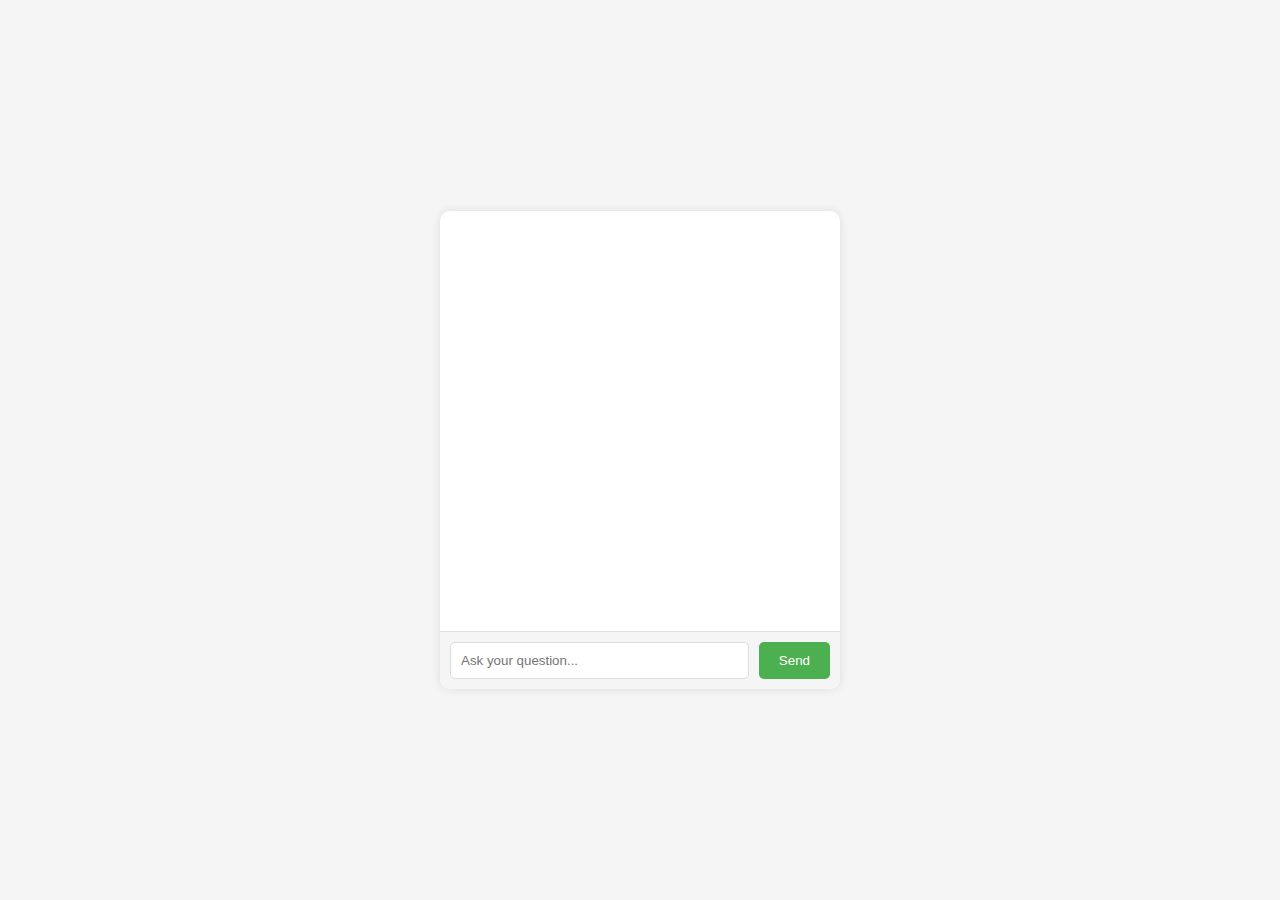
==== templates/index.html @ f2e73f31 "add docker file" ====
<!DOCTYPE html>
<html lang="en">
<head>
	<meta charset="UTF-8">
	<meta name="viewport" content="width=device-width, initial-scale=1.0">
	<title>Health Query Chatbot</title>
	<style>
		body {
			font-family: Arial, sans-serif;
			background-color: #f5f5f5;
			margin: 0;
			padding: 0;
			display: flex;
			justify-content: center;
			align-items: center;
			height: 100vh;
		}

		.chat-container {
			width: 400px;
			background-color: white;
			box-shadow: 0 0 10px rgba(0, 0, 0, 0.1);
			border-radius: 10px;
			overflow: hidden;
		}

		.chat-box {
			height: 400px;
			padding: 10px;
			overflow-y: auto;
			border-bottom: 1px solid #ddd;
		}

		.input-container {
			display: flex;
			padding: 10px;
			background-color: #f5f5f5;
		}

		input[type="text"] {
			flex: 1;
			padding: 10px;
			border: 1px solid #ddd;
			border-radius: 5px;
			margin-right: 10px;
		}

		button {
			padding: 10px 20px;
			background-color: #4CAF50;
			color: white;
			border: none;
			border-radius: 5px;
			cursor: pointer;
		}

		button:hover {
			background-color: #45a049;
		}

		.message {
			margin: 10px 0;
		}

		.user-message {
			text-align: right;
		}

		.user-message .message-content {
			background-color: #DCF8C6;
			display: inline-block;
			padding: 10px;
			border-radius: 10px;
		}

		.bot-message {
			text-align: left;
		}

		.bot-message .message-content {
			background-color: #E8E8E8;
			display: inline-block;
			padding: 10px;
			border-radius: 10px;
		}
	</style>
</head>
<body>
<div class="chat-container">
	<div id="chat-box" class="chat-box"></div>
	<div class="input-container">
		<input type="text" id="user-input" placeholder="Ask your question..." autocomplete="off">
		<button id="send-btn">Send</button>
	</div>
</div>
<script>
	document.getElementById('send-btn').addEventListener('click', function() {
		sendMessage();
	});

	document.getElementById('user-input').addEventListener('keypress', function(e) {
		if (e.key === 'Enter') {
			sendMessage();
		}
	});

	function sendMessage() {
		const userInput = document.getElementById('user-input').value;
		if (userInput.trim() === '') return;

		// Append user message to chat box
		appendMessage('user-message', userInput);

		// Clear input
		document.getElementById('user-input').value = '';

		// Send the user input to the server
		fetch('/query', {
			method: 'POST',
			headers: {
				'Content-Type': 'application/json'
			},
			body: JSON.stringify({ query: userInput })
		})
				.then(response => response.json())
				.then(data => {
					// Append bot response to chat box
					appendMessage('bot-message', data.result);
				})
				.catch(error => {
					console.error('Error:', error);
					appendMessage('bot-message', 'Error occurred, please try again.');
				});
	}

	function appendMessage(sender, message) {
		const chatBox = document.getElementById('chat-box');
		const messageElement = document.createElement('div');
		messageElement.classList.add('message', sender);

		const messageContent = document.createElement('div');
		messageContent.classList.add('message-content');
		messageContent.innerText = message;

		messageElement.appendChild(messageContent);
		chatBox.appendChild(messageElement);

		// Scroll to the bottom of the chat box
		chatBox.scrollTop = chatBox.scrollHeight;
	}
</script>
</body>
</html>
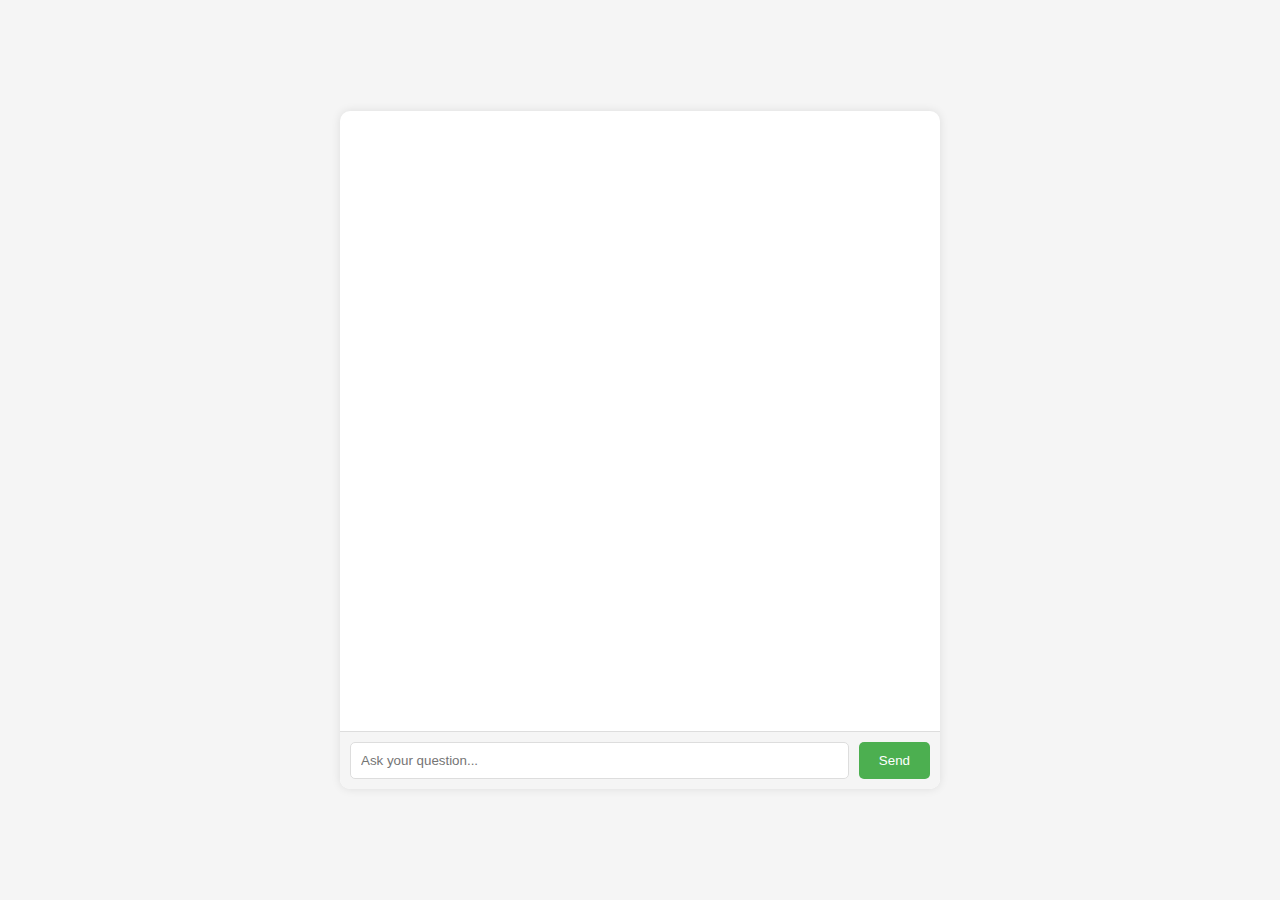
==== commit 46e9188e: "feat: update app and model" ====
--- a/templates/index.html
+++ b/templates/index.html
@@ -1,153 +1,169 @@
 <!DOCTYPE html>
 <html lang="en">
-<head>
-	<meta charset="UTF-8">
-	<meta name="viewport" content="width=device-width, initial-scale=1.0">
-	<title>Health Query Chatbot</title>
-	<style>
-		body {
-			font-family: Arial, sans-serif;
-			background-color: #f5f5f5;
-			margin: 0;
-			padding: 0;
-			display: flex;
-			justify-content: center;
-			align-items: center;
-			height: 100vh;
-		}
+	<head>
+		<meta charset="UTF-8" />
+		<meta name="viewport" content="width=device-width, initial-scale=1.0" />
+		<title>Health Query Chatbot</title>
+		<style>
+			body {
+				font-family: Arial, sans-serif;
+				background-color: #f5f5f5;
+				margin: 0;
+				padding: 0;
+				display: flex;
+				justify-content: center;
+				align-items: center;
+				height: 100vh;
+			}
 
-		.chat-container {
-			width: 400px;
-			background-color: white;
-			box-shadow: 0 0 10px rgba(0, 0, 0, 0.1);
-			border-radius: 10px;
-			overflow: hidden;
-		}
+			.chat-container {
+				width: 600px;
+				background-color: white;
+				box-shadow: 0 0 10px rgba(0, 0, 0, 0.1);
+				border-radius: 10px;
+				overflow: hidden;
+			}
 
-		.chat-box {
-			height: 400px;
-			padding: 10px;
-			overflow-y: auto;
-			border-bottom: 1px solid #ddd;
-		}
+			.chat-box {
+				height: 600px;
+				padding: 10px;
+				overflow-y: auto;
+				border-bottom: 1px solid #ddd;
+			}
 
-		.input-container {
-			display: flex;
-			padding: 10px;
-			background-color: #f5f5f5;
-		}
+			.input-container {
+				display: flex;
+				padding: 10px;
+				background-color: #f5f5f5;
+			}
 
-		input[type="text"] {
-			flex: 1;
-			padding: 10px;
-			border: 1px solid #ddd;
-			border-radius: 5px;
-			margin-right: 10px;
-		}
+			input[type='text'] {
+				flex: 1;
+				padding: 10px;
+				border: 1px solid #ddd;
+				border-radius: 5px;
+				margin-right: 10px;
+			}
 
-		button {
-			padding: 10px 20px;
-			background-color: #4CAF50;
-			color: white;
-			border: none;
-			border-radius: 5px;
-			cursor: pointer;
-		}
+			button {
+				padding: 10px 20px;
+				background-color: #4caf50;
+				color: white;
+				border: none;
+				border-radius: 5px;
+				cursor: pointer;
+			}
 
-		button:hover {
-			background-color: #45a049;
-		}
+			button:hover {
+				background-color: #45a049;
+			}
 
-		.message {
-			margin: 10px 0;
-		}
+			.message {
+				margin: 10px 0;
+			}
 
-		.user-message {
-			text-align: right;
-		}
+			.user-message {
+				text-align: right;
+			}
 
-		.user-message .message-content {
-			background-color: #DCF8C6;
-			display: inline-block;
-			padding: 10px;
-			border-radius: 10px;
-		}
+			.user-message .message-content {
+				background-color: #dcf8c6;
+				display: inline-block;
+				padding: 10px;
+				border-radius: 10px;
+			}
 
-		.bot-message {
-			text-align: left;
-		}
+			.bot-message {
+				text-align: left;
+			}
 
-		.bot-message .message-content {
-			background-color: #E8E8E8;
-			display: inline-block;
-			padding: 10px;
-			border-radius: 10px;
-		}
-	</style>
-</head>
-<body>
-<div class="chat-container">
-	<div id="chat-box" class="chat-box"></div>
-	<div class="input-container">
-		<input type="text" id="user-input" placeholder="Ask your question..." autocomplete="off">
-		<button id="send-btn">Send</button>
-	</div>
-</div>
-<script>
-	document.getElementById('send-btn').addEventListener('click', function() {
-		sendMessage();
-	});
+			.bot-message .message-content {
+				background-color: #e8e8e8;
+				display: inline-block;
+				padding: 10px;
+				border-radius: 10px;
+			}
+		</style>
+	</head>
+	<body>
+		<div class="chat-container">
+			<div id="chat-box" class="chat-box"></div>
+			<div class="input-container">
+				<input
+					type="text"
+					id="user-input"
+					placeholder="Ask your question..."
+					autocomplete="off"
+				/>
+				<button id="send-btn">Send</button>
+			</div>
+		</div>
+		<script>
+			document
+				.getElementById('send-btn')
+				.addEventListener('click', function () {
+					sendMessage()
+				})
 
-	document.getElementById('user-input').addEventListener('keypress', function(e) {
-		if (e.key === 'Enter') {
-			sendMessage();
-		}
-	});
+			document
+				.getElementById('user-input')
+				.addEventListener('keypress', function (e) {
+					if (e.key === 'Enter') {
+						sendMessage()
+					}
+				})
 
-	function sendMessage() {
-		const userInput = document.getElementById('user-input').value;
-		if (userInput.trim() === '') return;
+			const btnEl = document.getElementById('send-btn')
 
-		// Append user message to chat box
-		appendMessage('user-message', userInput);
+			function sendMessage() {
+				btnEl.disabled = true
+				const userInput = document.getElementById('user-input').value
+				if (userInput.trim() === '') return
 
-		// Clear input
-		document.getElementById('user-input').value = '';
+				// Append user message to chat box
+				appendMessage('user-message', userInput)
 
-		// Send the user input to the server
-		fetch('/query', {
-			method: 'POST',
-			headers: {
-				'Content-Type': 'application/json'
-			},
-			body: JSON.stringify({ query: userInput })
-		})
-				.then(response => response.json())
-				.then(data => {
-					// Append bot response to chat box
-					appendMessage('bot-message', data.result);
+				// Clear input
+				document.getElementById('user-input').value = ''
+
+				// Send the user input to the server
+				// fetch('http://host.docker.internal:8906/query', {
+				fetch('/query', {
+					method: 'POST',
+					headers: {
+						'Content-Type': 'application/json',
+					},
+					body: JSON.stringify({ query: userInput }),
 				})
-				.catch(error => {
-					console.error('Error:', error);
-					appendMessage('bot-message', 'Error occurred, please try again.');
-				});
-	}
+					.then((response) => response.json())
+					.then((data) => {
+						// Append bot response to chat box
+						appendMessage('bot-message', data.result)
+					})
+					.catch((error) => {
+						console.error('Error:', error)
+						appendMessage('bot-message', 'Error occurred, please try again.')
+					})
+					.finally(() => {
+						btnEl.disabled = false
+					})
+			}
 
-	function appendMessage(sender, message) {
-		const chatBox = document.getElementById('chat-box');
-		const messageElement = document.createElement('div');
-		messageElement.classList.add('message', sender);
+			function appendMessage(sender, message) {
+				const chatBox = document.getElementById('chat-box')
+				const messageElement = document.createElement('div')
+				messageElement.classList.add('message', sender)
 
-		const messageContent = document.createElement('div');
-		messageContent.classList.add('message-content');
-		messageContent.innerText = message;
+				const messageContent = document.createElement('div')
+				messageContent.classList.add('message-content')
+				messageContent.innerText = message
 
-		messageElement.appendChild(messageContent);
-		chatBox.appendChild(messageElement);
+				messageElement.appendChild(messageContent)
+				chatBox.appendChild(messageElement)
 
-		// Scroll to the bottom of the chat box
-		chatBox.scrollTop = chatBox.scrollHeight;
-	}
-</script>
-</body>
+				// Scroll to the bottom of the chat box
+				chatBox.scrollTop = chatBox.scrollHeight
+			}
+		</script>
+	</body>
 </html>
